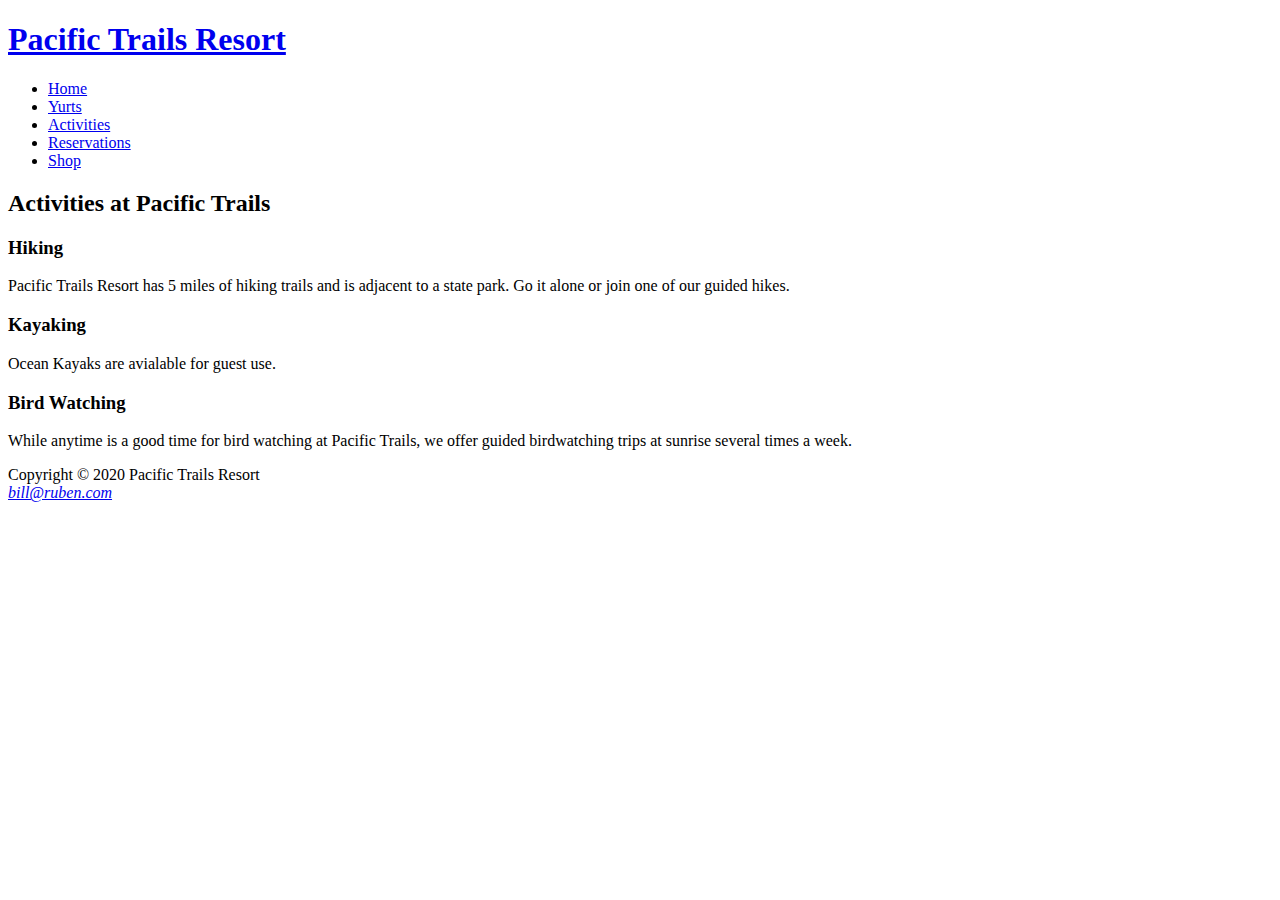
==== index2.html @ e8e6fa4e "Added index2 file to my folder" ====
<!DOCTYPE html>
<html lang="en">
<head>	
<title>Pacific Trails Resort::Yurts</title>
<meta charset="utf-8">
<meta name="viewport" content="width=device-width, initial-scale=1.0">
<link rel="stylesheet" href="pacific.css">
</head>
<body>
<header>
    <h1><a href="index.html">Pacific Trails Resort</a></h1>
</header>
    <nav>
      <ul>
          <li><a href="index.html">Home</a></li> 
          <li><a href="yurts.html">Yurts</a></li>  
          <li><a href="activities.html">Activities</a></li>  
          <li><a href="reservations.html">Reservations</a></li>
          <li><a href="shop.html">Shop</a></li>   
      </ul> 
      </nav>
  <div id="wrapper">
  <div id="trailhero">
  </div>
  <main>
    <h2>Activities at Pacific Trails</h2>
    <div id="flow">
    <section>
    <h3>Hiking</h3>
    <p><span class="resort">Pacific Trails Resort</span> has 5 miles of hiking trails and is adjacent to a state park.
        Go it alone or join one of our guided hikes.
    </p>
  </section>
  <section>
    <h3>Kayaking</h3>
    <p>Ocean Kayaks are avialable for guest use.</p>
  </section>
  <section>
    <h3>Bird Watching</h3>
    <p>While anytime is a good time for bird watching at Pacific Trails, 
        we offer guided birdwatching trips at sunrise several times a week.
    </p>
  </section>
  </div>
  </main>
  <footer>
    Copyright &copy; 2020 Pacific Trails Resort<br>
    <i><a href="mailto:bill@ruben.com">bill@ruben.com</a></i>
  </footer>
</div>
</body>
</html>
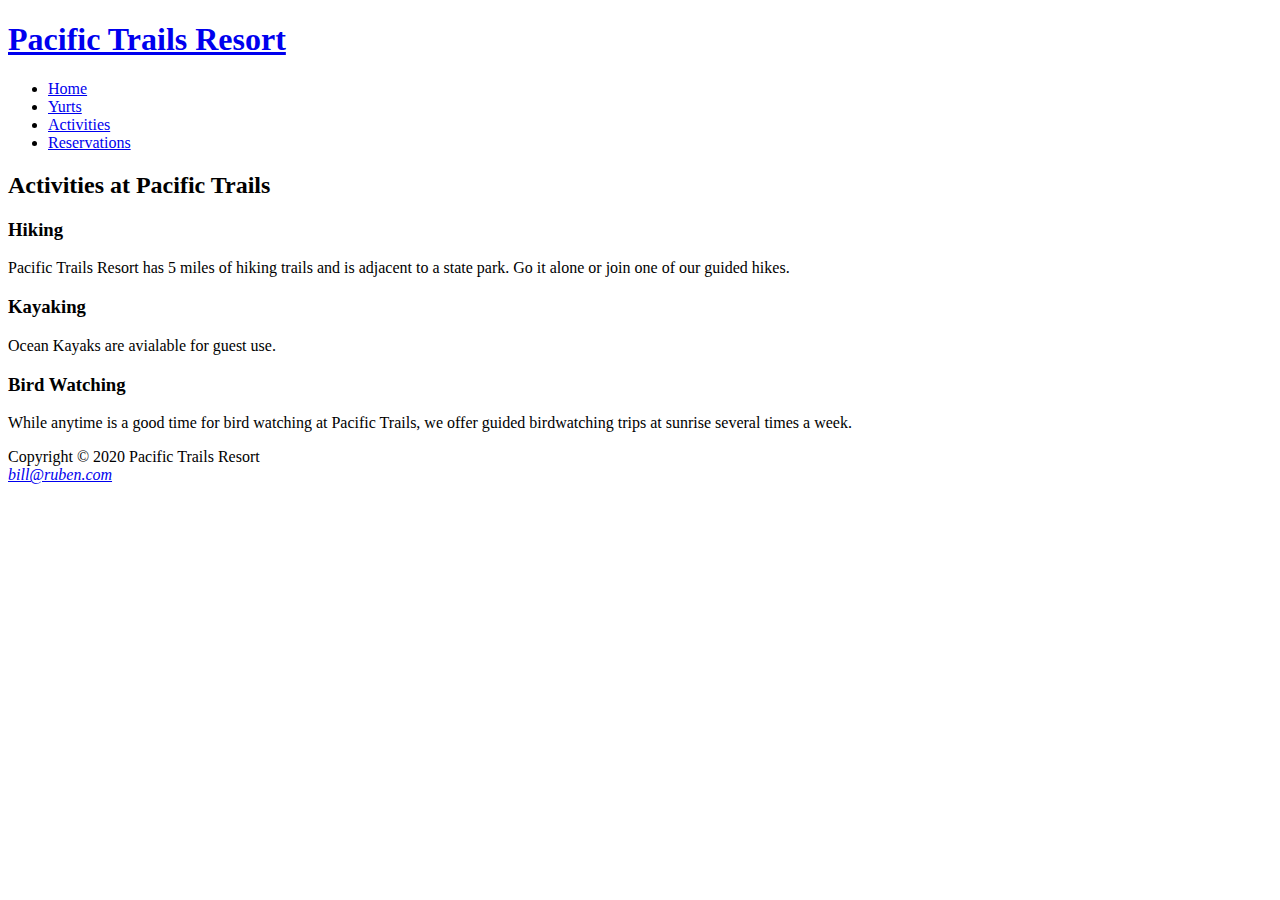
==== commit 387320cf: "removed line" ====
--- a/index2.html
+++ b/index2.html
@@ -16,7 +16,7 @@
           <li><a href="yurts.html">Yurts</a></li>  
           <li><a href="activities.html">Activities</a></li>  
           <li><a href="reservations.html">Reservations</a></li>
-          <li><a href="shop.html">Shop</a></li>   
+          
       </ul> 
       </nav>
   <div id="wrapper">
